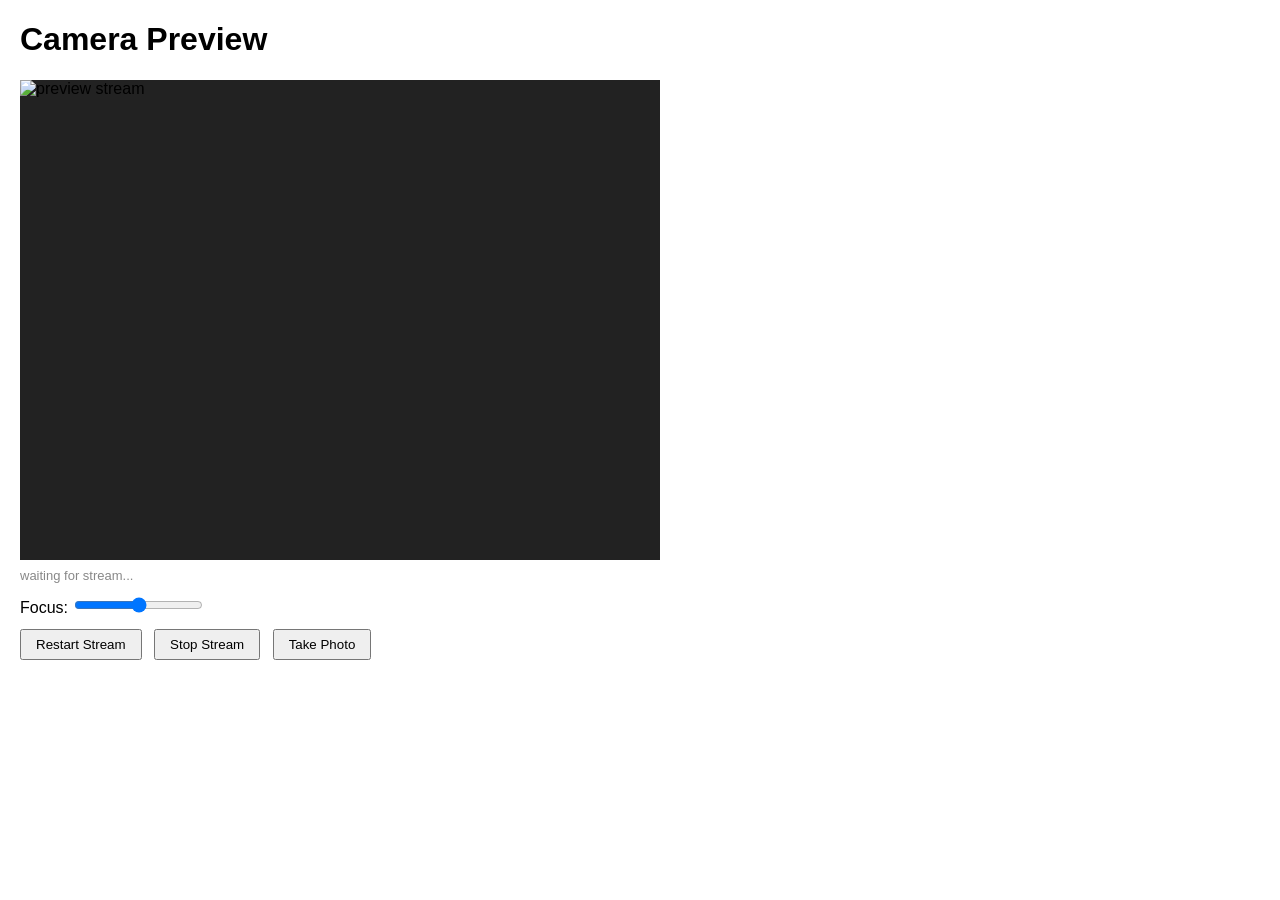
==== preview.html @ f0454689 "Log preview-url relay and browser socket id for diagnosis Adds a single-line [preview-url] server lo" ====
<!DOCTYPE html>
<html lang="en">
<head>
    <meta charset="UTF-8">
    <meta name="viewport" content="width=device-width, initial-scale=1.0">
    <title>Camera Preview</title>
    <style>
        body { font-family: sans-serif; margin: 20px; }
        #video { display: block; max-width: 100%; width: 640px; background: #222; min-height: 480px; }
        .status { color: #888; font-size: 13px; margin-top: 8px; }
        .row { margin: 12px 0; }
        button { padding: 6px 14px; margin-right: 8px; }
    </style>
</head>
<body>
    <h1>Camera Preview</h1>
    <img id="video" alt="preview stream">
    <div class="status" id="status">waiting for stream...</div>

    <div class="row">
        <label for="focusRange">Focus:</label>
        <input type="range" id="focusRange" min="0.0" max="10.0" step="0.1">
    </div>

    <div class="row">
        <button id="startStreamButton">Restart Stream</button>
        <button id="stopStreamButton">Stop Stream</button>
        <button id="takePhotoButton">Take Photo</button>
    </div>

    <script src="/js/socket.io-1.4.5.js"></script>
    <script>
        var urlParams = new URLSearchParams(window.location.search);
        var socketId = urlParams.get('socketId');
        var socket = io('http://' + location.hostname + ':3000');

        var videoElement = document.getElementById('video');
        var statusElement = document.getElementById('status');
        var focusRange = document.getElementById('focusRange');

        function setStatus(text) { statusElement.textContent = text; }

        function startPreview() {
            setStatus('requesting stream...');
            socket.emit('preview', { socketId: socketId, clientId: socketId });
        }

        function stopPreview() {
            socket.emit('stop-preview', { socketId: socketId });
            videoElement.removeAttribute('src');
            setStatus('stopped');
        }

        // Auto-start as soon as the socket is ready
        socket.on('connect', function () {
            console.log('preview socket connected, id=', socket.id, 'cameraSocketId=', socketId);
            if (socketId) startPreview();
            else setStatus('missing socketId query param');
        });

        socket.on('preview-url', function (url) {
            console.log('Preview URL:', url);
            // Cache-bust so browser doesn't reuse a dead connection.
            videoElement.src = url + (url.indexOf('?') === -1 ? '?' : '&') + 't=' + Date.now();
            setStatus('streaming from ' + url);
        });

        videoElement.addEventListener('error', function () {
            setStatus('stream connection failed — retrying in 2s');
            setTimeout(function () {
                if (videoElement.src) {
                    var base = videoElement.src.split('?')[0];
                    videoElement.src = base + '?t=' + Date.now();
                }
            }, 2000);
        });

        document.getElementById('startStreamButton').addEventListener('click', startPreview);
        document.getElementById('stopStreamButton').addEventListener('click', stopPreview);
        document.getElementById('takePhotoButton').addEventListener('click', function () {
            socket.emit('take-photo', { time: Date.now() });
        });

        var focusTimeout;
        focusRange.addEventListener('input', function () {
            clearTimeout(focusTimeout);
            focusTimeout = setTimeout(function () {
                socket.emit('update-focus', { socketId: socketId, focusValue: focusRange.value });
            }, 500);
        });

        window.addEventListener('beforeunload', stopPreview);
    </script>
</body>
</html>
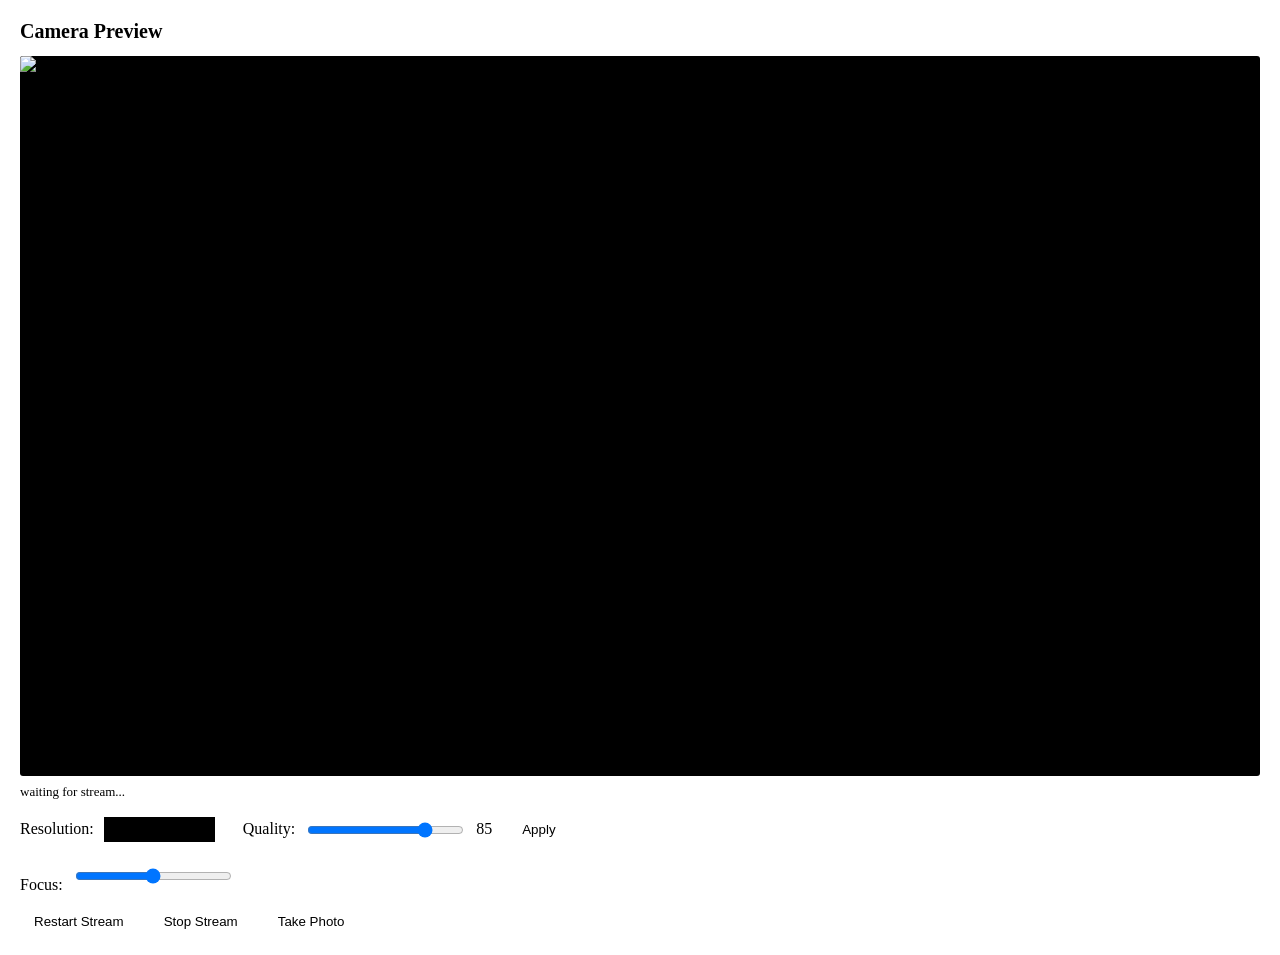
==== commit f9850942: "Batch 1: project name, preview controls, black & gold theme - getFolderName(time, project) prefixes " ====
--- a/preview.html
+++ b/preview.html
@@ -4,18 +4,38 @@
     <meta charset="UTF-8">
     <meta name="viewport" content="width=device-width, initial-scale=1.0">
     <title>Camera Preview</title>
+    <link rel="stylesheet" href="/css/theme.css">
     <style>
-        body { font-family: sans-serif; margin: 20px; }
-        #video { display: block; max-width: 100%; width: 640px; background: #222; min-height: 480px; }
-        .status { color: #888; font-size: 13px; margin-top: 8px; }
-        .row { margin: 12px 0; }
-        button { padding: 6px 14px; margin-right: 8px; }
+        body { margin: 20px; }
+        h1 { color: var(--gold); font-size: 20px; margin-top: 0; }
+        #video { display: block; max-width: 100%; width: 1280px; background: #000; min-height: 720px; border: 1px solid var(--border); border-radius: 3px; }
+        .status { color: var(--text-dim); font-size: 13px; margin-top: 8px; }
+        .row { margin: 14px 0; }
+        button, select, input[type=range] { padding: 6px 14px; margin-right: 8px; }
+        button { background: var(--bg-elev); color: var(--text); border: 1px solid var(--border); border-radius: 3px; cursor: pointer; }
+        button:hover { background: #2b2b34; color: var(--gold); border-color: var(--gold); }
+        select { background: #000; color: var(--text); border: 1px solid var(--border); padding: 4px 8px; }
+        label { color: var(--text-dim); margin-right: 6px; }
+        code { color: var(--gold); }
     </style>
 </head>
 <body>
     <h1>Camera Preview</h1>
     <img id="video" alt="preview stream">
     <div class="status" id="status">waiting for stream...</div>
+
+    <div class="row">
+        <label>Resolution:</label>
+        <select id="resolutionSelect">
+            <option value="640x480">640 × 480</option>
+            <option value="1280x720" selected>1280 × 720</option>
+            <option value="1920x1080">1920 × 1080</option>
+        </select>
+        <label style="margin-left:16px;">Quality:</label>
+        <input type="range" id="qualityRange" min="30" max="95" value="85" style="vertical-align:middle;">
+        <span id="qualityValue">85</span>
+        <button id="applyStreamButton" style="margin-left:12px;">Apply</button>
+    </div>
 
     <div class="row">
         <label for="focusRange">Focus:</label>
@@ -40,9 +60,24 @@
 
         function setStatus(text) { statusElement.textContent = text; }
 
+        var resolutionSelect = document.getElementById('resolutionSelect');
+        var qualityRange     = document.getElementById('qualityRange');
+        var qualityValue     = document.getElementById('qualityValue');
+        qualityRange.addEventListener('input', function () { qualityValue.textContent = qualityRange.value; });
+
+        function currentPreviewOpts() {
+            var parts = resolutionSelect.value.split('x');
+            return {
+                width:   parseInt(parts[0], 10),
+                height:  parseInt(parts[1], 10),
+                quality: parseInt(qualityRange.value, 10)
+            };
+        }
+
         function startPreview() {
             setStatus('requesting stream...');
-            socket.emit('preview', { socketId: socketId, clientId: socketId });
+            var opts = currentPreviewOpts();
+            socket.emit('preview', Object.assign({ socketId: socketId, clientId: socketId }, opts));
         }
 
         function stopPreview() {
@@ -77,6 +112,10 @@
 
         document.getElementById('startStreamButton').addEventListener('click', startPreview);
         document.getElementById('stopStreamButton').addEventListener('click', stopPreview);
+        document.getElementById('applyStreamButton').addEventListener('click', function () {
+            socket.emit('stop-preview', { socketId: socketId });
+            setTimeout(startPreview, 600);
+        });
         document.getElementById('takePhotoButton').addEventListener('click', function () {
             socket.emit('take-photo', { time: Date.now() });
         });
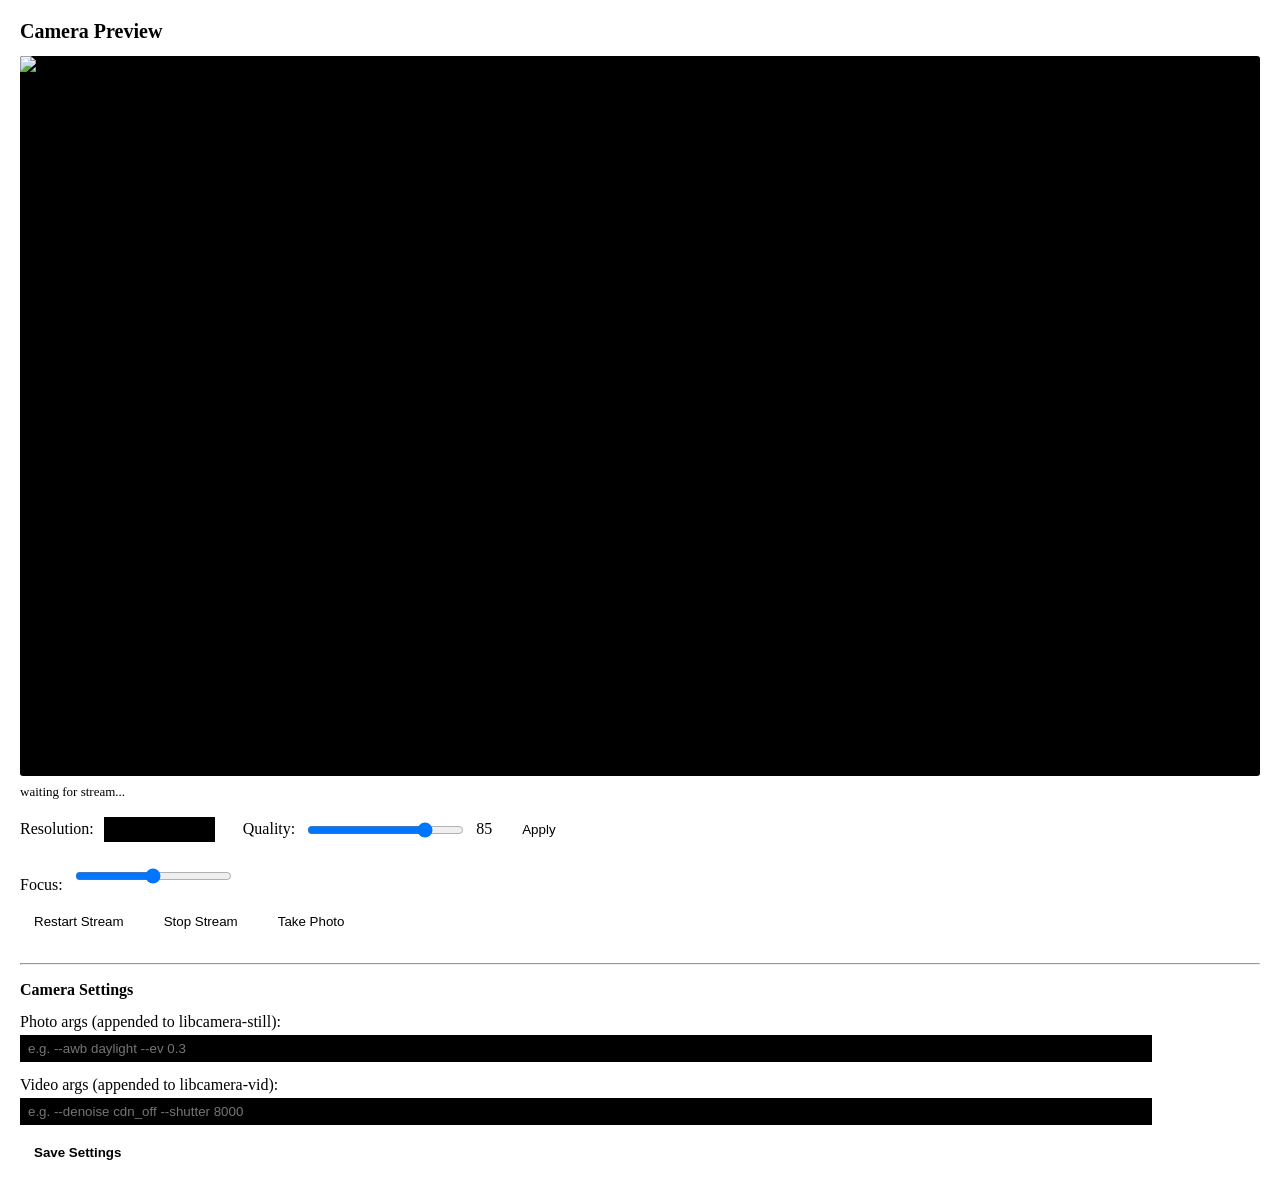
==== commit 794c09dd: "Batch 2: per-camera config store + signal sync telemetry - cameras-config.json persisted store keyed" ====
--- a/preview.html
+++ b/preview.html
@@ -46,6 +46,21 @@
         <button id="startStreamButton">Restart Stream</button>
         <button id="stopStreamButton">Stop Stream</button>
         <button id="takePhotoButton">Take Photo</button>
+    </div>
+
+    <hr style="border-color: var(--border); margin: 28px 0 16px;">
+    <h2 style="color: var(--gold); font-size: 16px;">Camera Settings <span id="configCameraLabel" style="color: var(--text-dim); font-weight: normal; font-size: 13px;"></span></h2>
+    <div class="row">
+        <label style="display:block; margin-bottom:4px;">Photo args (appended to libcamera-still):</label>
+        <input type="text" id="photoArgs" placeholder="e.g. --awb daylight --ev 0.3" style="width: 90%; padding: 6px 8px; background: #000; color: var(--text); border: 1px solid var(--border);">
+    </div>
+    <div class="row">
+        <label style="display:block; margin-bottom:4px;">Video args (appended to libcamera-vid):</label>
+        <input type="text" id="videoArgs" placeholder="e.g. --denoise cdn_off --shutter 8000" style="width: 90%; padding: 6px 8px; background: #000; color: var(--text); border: 1px solid var(--border);">
+    </div>
+    <div class="row">
+        <button id="saveConfigButton" style="background: var(--gold); color: #000; font-weight: 600;">Save Settings</button>
+        <span id="saveConfigStatus" style="color: var(--text-dim); margin-left: 10px;"></span>
     </div>
 
     <script src="/js/socket.io-1.4.5.js"></script>
@@ -129,6 +144,50 @@
         });
 
         window.addEventListener('beforeunload', stopPreview);
+
+        // --- Per-camera settings ---------------------------------------
+        var photoArgsEl      = document.getElementById('photoArgs');
+        var videoArgsEl      = document.getElementById('videoArgs');
+        var saveConfigStatus = document.getElementById('saveConfigStatus');
+        var configCameraLbl  = document.getElementById('configCameraLabel');
+
+        function requestConfig() {
+            socket.emit('get-camera-config', { socketId: socketId });
+        }
+
+        socket.on('connect', requestConfig);
+
+        socket.on('camera-config', function (msg) {
+            if (!msg) return;
+            var cfg = msg.config || {};
+            configCameraLbl.textContent = msg.hostName ? '(' + msg.hostName + ')' : '';
+            photoArgsEl.value = cfg.photoArgs || '';
+            videoArgsEl.value = cfg.videoArgs || '';
+            if (cfg.previewSize) {
+                var opt = resolutionSelect.querySelector('option[value="' + cfg.previewSize + '"]');
+                if (opt) resolutionSelect.value = cfg.previewSize;
+            }
+            if (cfg.previewQuality) {
+                qualityRange.value = cfg.previewQuality;
+                qualityValue.textContent = cfg.previewQuality;
+            }
+            if (msg.saved) {
+                saveConfigStatus.textContent = 'saved ' + new Date().toLocaleTimeString();
+            }
+        });
+
+        document.getElementById('saveConfigButton').addEventListener('click', function () {
+            saveConfigStatus.textContent = 'saving...';
+            socket.emit('set-camera-config', {
+                socketId: socketId,
+                config: {
+                    photoArgs:      photoArgsEl.value.trim(),
+                    videoArgs:      videoArgsEl.value.trim(),
+                    previewSize:    resolutionSelect.value,
+                    previewQuality: parseInt(qualityRange.value, 10)
+                }
+            });
+        });
     </script>
 </body>
 </html>
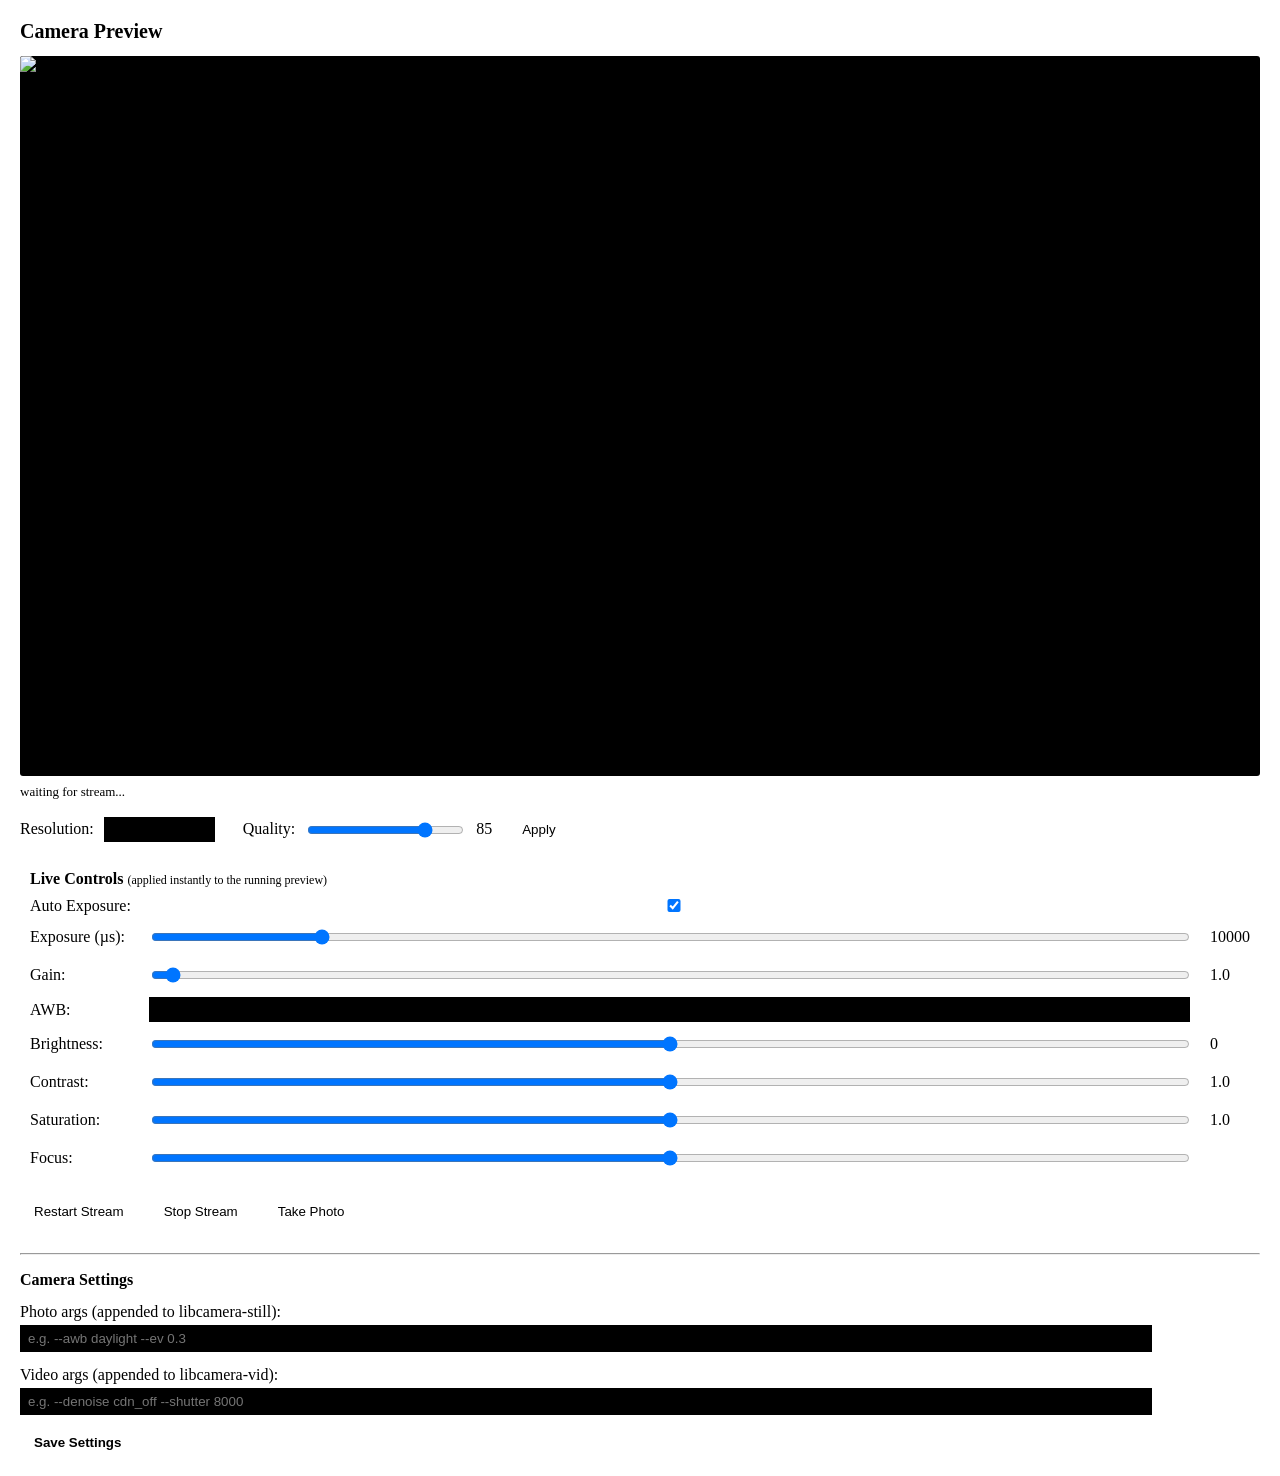
==== commit cdf60d48: "Live preview tuning + /settings bulk editor Preview window: - New Live Controls panel: Auto-exposure" ====
--- a/preview.html
+++ b/preview.html
@@ -37,9 +37,48 @@
         <button id="applyStreamButton" style="margin-left:12px;">Apply</button>
     </div>
 
-    <div class="row">
-        <label for="focusRange">Focus:</label>
-        <input type="range" id="focusRange" min="0.0" max="10.0" step="0.1">
+    <div class="row" style="border:1px solid var(--border); padding:10px; background: var(--bg-panel);">
+        <div style="color:var(--gold); font-weight:600; margin-bottom:8px;">Live Controls <span style="color:var(--text-dim); font-weight:normal; font-size:12px;">(applied instantly to the running preview)</span></div>
+        <div style="display:grid; grid-template-columns: auto 1fr auto; gap: 6px 12px; align-items:center;">
+            <label>Auto Exposure:</label>
+            <input type="checkbox" id="aeToggle" checked>
+            <span></span>
+
+            <label>Exposure (µs):</label>
+            <input type="range" id="exposureRange" min="100" max="66000" step="100" value="10000">
+            <span id="exposureValue">10000</span>
+
+            <label>Gain:</label>
+            <input type="range" id="gainRange" min="1.0" max="16.0" step="0.1" value="1.0">
+            <span id="gainValue">1.0</span>
+
+            <label>AWB:</label>
+            <select id="awbSelect">
+                <option value="0">Auto</option>
+                <option value="1">Tungsten</option>
+                <option value="2">Fluorescent</option>
+                <option value="3">Indoor</option>
+                <option value="4">Daylight</option>
+                <option value="5">Cloudy</option>
+            </select>
+            <span></span>
+
+            <label>Brightness:</label>
+            <input type="range" id="brightnessRange" min="-1.0" max="1.0" step="0.05" value="0">
+            <span id="brightnessValue">0</span>
+
+            <label>Contrast:</label>
+            <input type="range" id="contrastRange" min="0.0" max="2.0" step="0.05" value="1.0">
+            <span id="contrastValue">1.0</span>
+
+            <label>Saturation:</label>
+            <input type="range" id="saturationRange" min="0.0" max="2.0" step="0.05" value="1.0">
+            <span id="saturationValue">1.0</span>
+
+            <label for="focusRange">Focus:</label>
+            <input type="range" id="focusRange" min="0.0" max="10.0" step="0.1">
+            <span id="focusValue"></span>
+        </div>
     </div>
 
     <div class="row">
@@ -108,12 +147,87 @@
             else setStatus('missing socketId query param');
         });
 
+        var currentPiBase = null;   // e.g. http://192.168.81.23:8888
         socket.on('preview-url', function (url) {
             console.log('Preview URL:', url);
             // Cache-bust so browser doesn't reuse a dead connection.
             videoElement.src = url + (url.indexOf('?') === -1 ? '?' : '&') + 't=' + Date.now();
             setStatus('streaming from ' + url);
-        });
+            // Store base for /controls POST
+            try {
+                var u = new URL(url);
+                currentPiBase = u.origin;
+                flushControls(true); // push any slider state accumulated before url arrived
+            } catch (e) {}
+        });
+
+        // --- Live control sliders --------------------------------------
+        var aeToggle        = document.getElementById('aeToggle');
+        var exposureRange   = document.getElementById('exposureRange');
+        var exposureValueEl = document.getElementById('exposureValue');
+        var gainRange       = document.getElementById('gainRange');
+        var gainValueEl     = document.getElementById('gainValue');
+        var awbSelect       = document.getElementById('awbSelect');
+        var brightnessRange = document.getElementById('brightnessRange');
+        var brightnessValueEl = document.getElementById('brightnessValue');
+        var contrastRange   = document.getElementById('contrastRange');
+        var contrastValueEl = document.getElementById('contrastValue');
+        var saturationRange = document.getElementById('saturationRange');
+        var saturationValueEl = document.getElementById('saturationValue');
+        var focusValueEl    = document.getElementById('focusValue');
+
+        function bindSlider(input, labelEl, fmt) {
+            input.addEventListener('input', function () {
+                if (labelEl) labelEl.textContent = fmt ? fmt(input.value) : input.value;
+                scheduleControls();
+            });
+        }
+        bindSlider(exposureRange, exposureValueEl);
+        bindSlider(gainRange, gainValueEl, function (v) { return Number(v).toFixed(1); });
+        bindSlider(brightnessRange, brightnessValueEl, function (v) { return Number(v).toFixed(2); });
+        bindSlider(contrastRange, contrastValueEl, function (v) { return Number(v).toFixed(2); });
+        bindSlider(saturationRange, saturationValueEl, function (v) { return Number(v).toFixed(2); });
+        awbSelect.addEventListener('change', scheduleControls);
+        aeToggle.addEventListener('change', scheduleControls);
+        focusRange.addEventListener('input', function () {
+            if (focusValueEl) focusValueEl.textContent = Number(focusRange.value).toFixed(1);
+            scheduleControls();
+        });
+
+        var controlsDebounce = null;
+        function scheduleControls() {
+            clearTimeout(controlsDebounce);
+            controlsDebounce = setTimeout(function () { flushControls(false); }, 150);
+        }
+
+        function currentControls() {
+            return {
+                ae: aeToggle.checked ? 'auto' : 'manual',
+                exposure:   exposureRange.value,
+                gain:       gainRange.value,
+                awb:        awbSelect.value,
+                brightness: brightnessRange.value,
+                contrast:   contrastRange.value,
+                saturation: saturationRange.value,
+                focus:      focusRange.value
+            };
+        }
+
+        function flushControls(silent) {
+            if (!currentPiBase) return;
+            var payload = currentControls();
+            fetch(currentPiBase + '/controls', {
+                method: 'POST',
+                headers: {'Content-Type': 'application/json'},
+                body: JSON.stringify(payload)
+            }).then(function (r) {
+                if (!silent && r.ok) setStatus('controls applied: ' + JSON.stringify(payload));
+            }).catch(function (e) {
+                console.warn('controls POST failed:', e);
+            });
+            // Also keep server-side update-focus event working for legacy paths
+            socket.emit('update-focus', { socketId: socketId, focusValue: focusRange.value });
+        }
 
         videoElement.addEventListener('error', function () {
             setStatus('stream connection failed — retrying in 2s');
@@ -133,14 +247,6 @@
         });
         document.getElementById('takePhotoButton').addEventListener('click', function () {
             socket.emit('take-photo', { time: Date.now() });
-        });
-
-        var focusTimeout;
-        focusRange.addEventListener('input', function () {
-            clearTimeout(focusTimeout);
-            focusTimeout = setTimeout(function () {
-                socket.emit('update-focus', { socketId: socketId, focusValue: focusRange.value });
-            }, 500);
         });
 
         window.addEventListener('beforeunload', stopPreview);
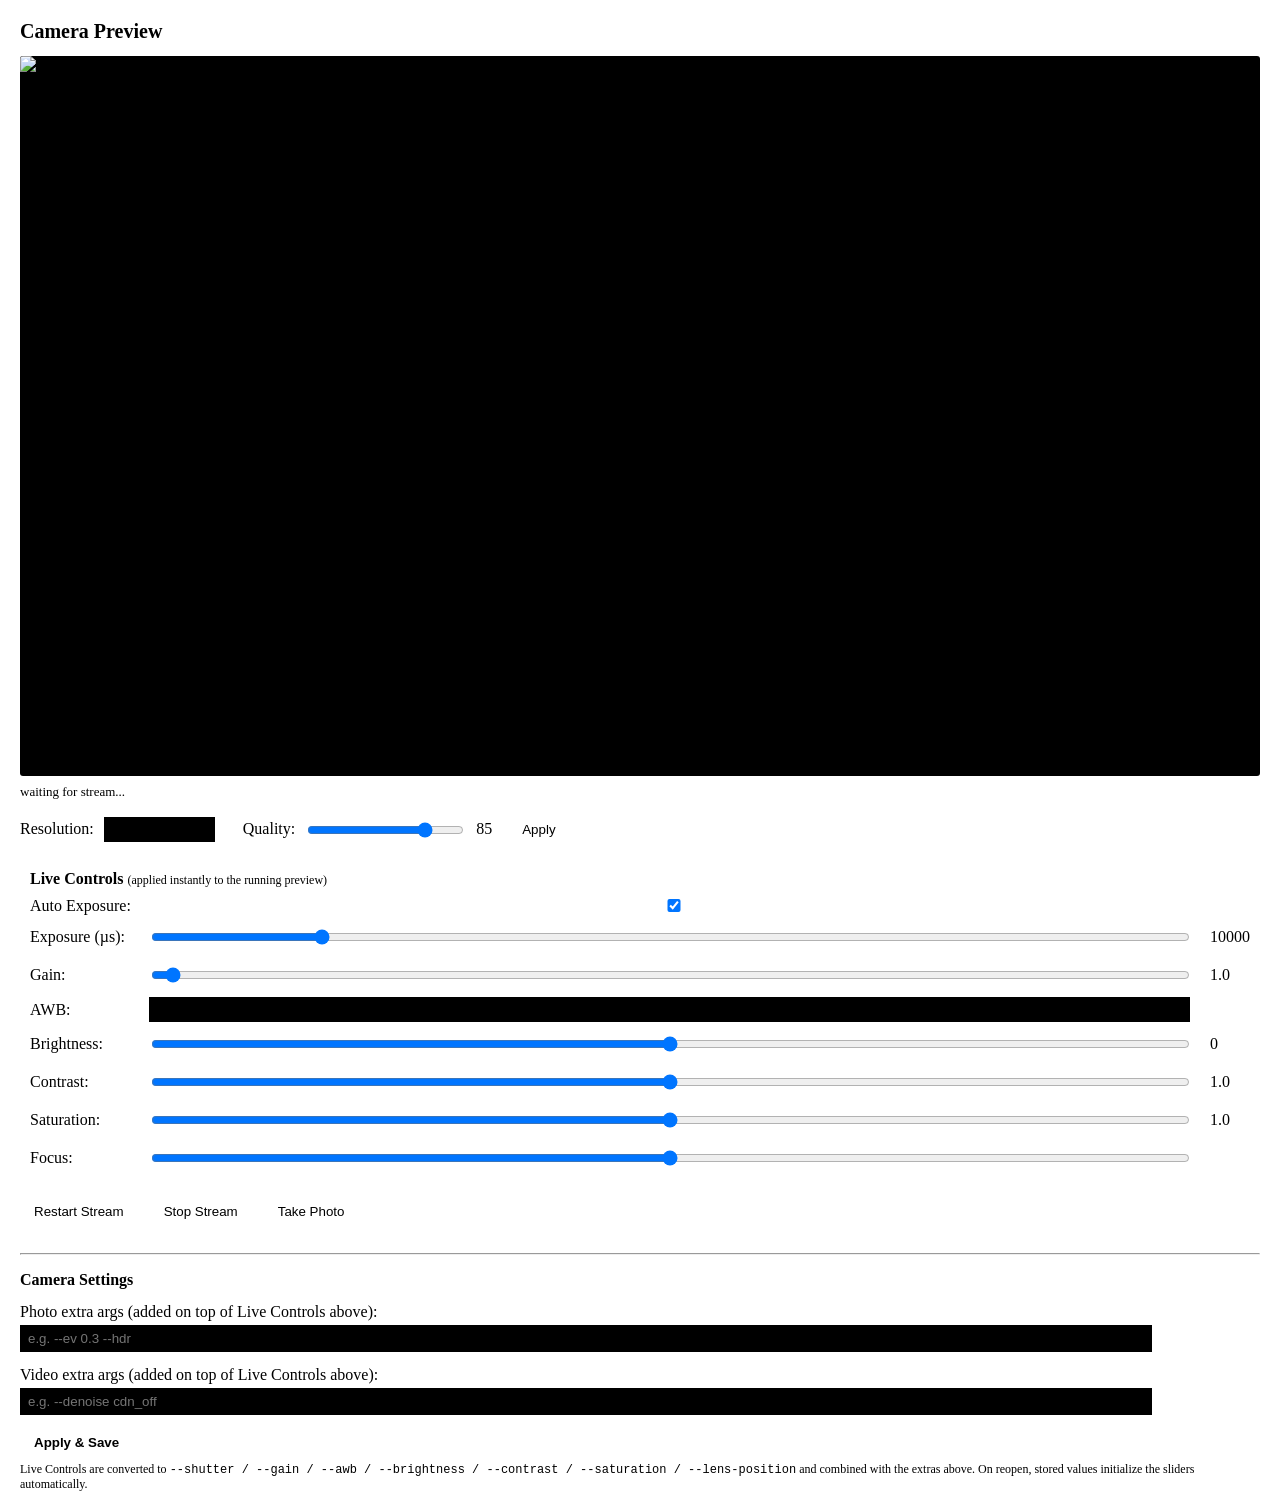
==== commit 062ce425: "Round-trip Live Controls <-> photoArgs/videoArgs Bidirectional bridge so structured capture settings" ====
--- a/preview.html
+++ b/preview.html
@@ -90,16 +90,20 @@
     <hr style="border-color: var(--border); margin: 28px 0 16px;">
     <h2 style="color: var(--gold); font-size: 16px;">Camera Settings <span id="configCameraLabel" style="color: var(--text-dim); font-weight: normal; font-size: 13px;"></span></h2>
     <div class="row">
-        <label style="display:block; margin-bottom:4px;">Photo args (appended to libcamera-still):</label>
-        <input type="text" id="photoArgs" placeholder="e.g. --awb daylight --ev 0.3" style="width: 90%; padding: 6px 8px; background: #000; color: var(--text); border: 1px solid var(--border);">
+        <label style="display:block; margin-bottom:4px;">Photo extra args (added on top of Live Controls above):</label>
+        <input type="text" id="photoArgs" placeholder="e.g. --ev 0.3 --hdr" style="width: 90%; padding: 6px 8px; background: #000; color: var(--text); border: 1px solid var(--border);">
     </div>
     <div class="row">
-        <label style="display:block; margin-bottom:4px;">Video args (appended to libcamera-vid):</label>
-        <input type="text" id="videoArgs" placeholder="e.g. --denoise cdn_off --shutter 8000" style="width: 90%; padding: 6px 8px; background: #000; color: var(--text); border: 1px solid var(--border);">
+        <label style="display:block; margin-bottom:4px;">Video extra args (added on top of Live Controls above):</label>
+        <input type="text" id="videoArgs" placeholder="e.g. --denoise cdn_off" style="width: 90%; padding: 6px 8px; background: #000; color: var(--text); border: 1px solid var(--border);">
     </div>
     <div class="row">
-        <button id="saveConfigButton" style="background: var(--gold); color: #000; font-weight: 600;">Save Settings</button>
+        <button id="saveConfigButton" style="background: var(--gold); color: #000; font-weight: 600;">Apply & Save</button>
         <span id="saveConfigStatus" style="color: var(--text-dim); margin-left: 10px;"></span>
+        <div style="color: var(--text-dim); font-size: 12px; margin-top: 6px;">
+            Live Controls are converted to <code>--shutter / --gain / --awb / --brightness / --contrast / --saturation / --lens-position</code>
+            and combined with the extras above. On reopen, stored values initialize the sliders automatically.
+        </div>
     </div>
 
     <script src="/js/socket.io-1.4.5.js"></script>
@@ -263,12 +267,115 @@
 
         socket.on('connect', requestConfig);
 
+        // Bidirectional bridge between Live Controls sliders and the CLI
+        // arg strings persisted in cameras-config.json. Structured flags
+        // (exposure/gain/awb/brightness/contrast/saturation/focus) round-
+        // trip through the sliders; anything unrecognized stays in the
+        // free-form "extras" text inputs.
+
+        var AWB_MODES = ['auto','tungsten','fluorescent','indoor','daylight','cloudy'];
+        var AWB_ALIAS = {incandescent: 1, 'daylight': 4, 'cloud': 5};
+
+        function slidersToArgs() {
+            var parts = [];
+            if (!aeToggle.checked) {
+                parts.push('--shutter', String(parseInt(exposureRange.value, 10)));
+                parts.push('--gain', Number(gainRange.value).toFixed(2));
+            }
+            var awbIdx = parseInt(awbSelect.value, 10);
+            if (!isNaN(awbIdx) && AWB_MODES[awbIdx]) {
+                parts.push('--awb', AWB_MODES[awbIdx]);
+            }
+            var b = parseFloat(brightnessRange.value);
+            if (!isNaN(b) && b !== 0)    parts.push('--brightness', b.toFixed(2));
+            var c = parseFloat(contrastRange.value);
+            if (!isNaN(c) && c !== 1.0)  parts.push('--contrast', c.toFixed(2));
+            var s = parseFloat(saturationRange.value);
+            if (!isNaN(s) && s !== 1.0)  parts.push('--saturation', s.toFixed(2));
+            var f = parseFloat(focusRange.value);
+            if (!isNaN(f)) {
+                parts.push('--autofocus-mode', 'manual');
+                parts.push('--lens-position', f.toFixed(2));
+            }
+            return parts.join(' ');
+        }
+
+        // Parses a libcamera args string. Structured flags become slider
+        // state (mutating the DOM), unrecognized tokens are returned as
+        // the residual string for the extras text input.
+        function parseArgsIntoSliders(argsStr, updateSliders) {
+            if (!argsStr) return '';
+            var tokens = String(argsStr).trim().split(/\s+/).filter(Boolean);
+            var extras = [];
+            var i = 0;
+            var sawShutter = false, sawFocus = false;
+
+            function setSlider(el, labelEl, val, fmt) {
+                if (!updateSliders) return;
+                if (el) el.value = val;
+                if (labelEl) labelEl.textContent = fmt ? fmt(val) : val;
+            }
+
+            while (i < tokens.length) {
+                var t = tokens[i], n = tokens[i+1];
+                if ((t === '--shutter') && n) {
+                    setSlider(exposureRange, exposureValueEl, parseInt(n, 10));
+                    sawShutter = true;
+                    i += 2; continue;
+                }
+                if ((t === '--gain' || t === '--analoguegain') && n) {
+                    setSlider(gainRange, gainValueEl, parseFloat(n), function (v) { return Number(v).toFixed(1); });
+                    i += 2; continue;
+                }
+                if (t === '--awb' && n) {
+                    var idx = AWB_MODES.indexOf(String(n).toLowerCase());
+                    if (idx < 0 && AWB_ALIAS[n.toLowerCase()] != null) idx = AWB_ALIAS[n.toLowerCase()];
+                    if (idx >= 0 && updateSliders) awbSelect.value = String(idx);
+                    i += 2; continue;
+                }
+                if (t === '--brightness' && n) {
+                    setSlider(brightnessRange, brightnessValueEl, parseFloat(n), function (v) { return Number(v).toFixed(2); });
+                    i += 2; continue;
+                }
+                if (t === '--contrast' && n) {
+                    setSlider(contrastRange, contrastValueEl, parseFloat(n), function (v) { return Number(v).toFixed(2); });
+                    i += 2; continue;
+                }
+                if (t === '--saturation' && n) {
+                    setSlider(saturationRange, saturationValueEl, parseFloat(n), function (v) { return Number(v).toFixed(2); });
+                    i += 2; continue;
+                }
+                if (t === '--lens-position' && n) {
+                    setSlider(focusRange, focusValueEl, parseFloat(n), function (v) { return Number(v).toFixed(1); });
+                    sawFocus = true;
+                    i += 2; continue;
+                }
+                if (t === '--autofocus-mode' && n) {
+                    // manual implied when --lens-position appears; just consume.
+                    i += 2; continue;
+                }
+                extras.push(t);
+                i++;
+            }
+
+            if (updateSliders) aeToggle.checked = !sawShutter;
+            return extras.join(' ');
+        }
+
         socket.on('camera-config', function (msg) {
             if (!msg) return;
             var cfg = msg.config || {};
             configCameraLbl.textContent = msg.hostName ? '(' + msg.hostName + ')' : '';
-            photoArgsEl.value = cfg.photoArgs || '';
-            videoArgsEl.value = cfg.videoArgs || '';
+
+            // Parse photoArgs first (authoritative for shared structured
+            // flags) — updates sliders and extracts residual for the
+            // photo extras text input. Then parse videoArgs without
+            // re-touching the sliders to compute its residual.
+            var photoResidual = parseArgsIntoSliders(cfg.photoArgs || '', true);
+            var videoResidual = parseArgsIntoSliders(cfg.videoArgs || '', false);
+            photoArgsEl.value = photoResidual;
+            videoArgsEl.value = videoResidual;
+
             if (cfg.previewSize) {
                 var opt = resolutionSelect.querySelector('option[value="' + cfg.previewSize + '"]');
                 if (opt) resolutionSelect.value = cfg.previewSize;
@@ -277,6 +384,11 @@
                 qualityRange.value = cfg.previewQuality;
                 qualityValue.textContent = cfg.previewQuality;
             }
+
+            // Push what we just parsed to the running Picamera2 so the
+            // visible preview matches the stored values immediately.
+            flushControls(true);
+
             if (msg.saved) {
                 saveConfigStatus.textContent = 'saved ' + new Date().toLocaleTimeString();
             }
@@ -284,15 +396,25 @@
 
         document.getElementById('saveConfigButton').addEventListener('click', function () {
             saveConfigStatus.textContent = 'saving...';
+            var structured = slidersToArgs();
+            var photoExtras = photoArgsEl.value.trim();
+            var videoExtras = videoArgsEl.value.trim();
+            var combinedPhoto = [structured, photoExtras].filter(Boolean).join(' ');
+            var combinedVideo = [structured, videoExtras].filter(Boolean).join(' ');
+
             socket.emit('set-camera-config', {
                 socketId: socketId,
                 config: {
-                    photoArgs:      photoArgsEl.value.trim(),
-                    videoArgs:      videoArgsEl.value.trim(),
+                    photoArgs:      combinedPhoto,
+                    videoArgs:      combinedVideo,
                     previewSize:    resolutionSelect.value,
                     previewQuality: parseInt(qualityRange.value, 10)
                 }
             });
+
+            // Also flush current live state to the running preview so the
+            // Save doubles as Apply.
+            flushControls(false);
         });
     </script>
 </body>
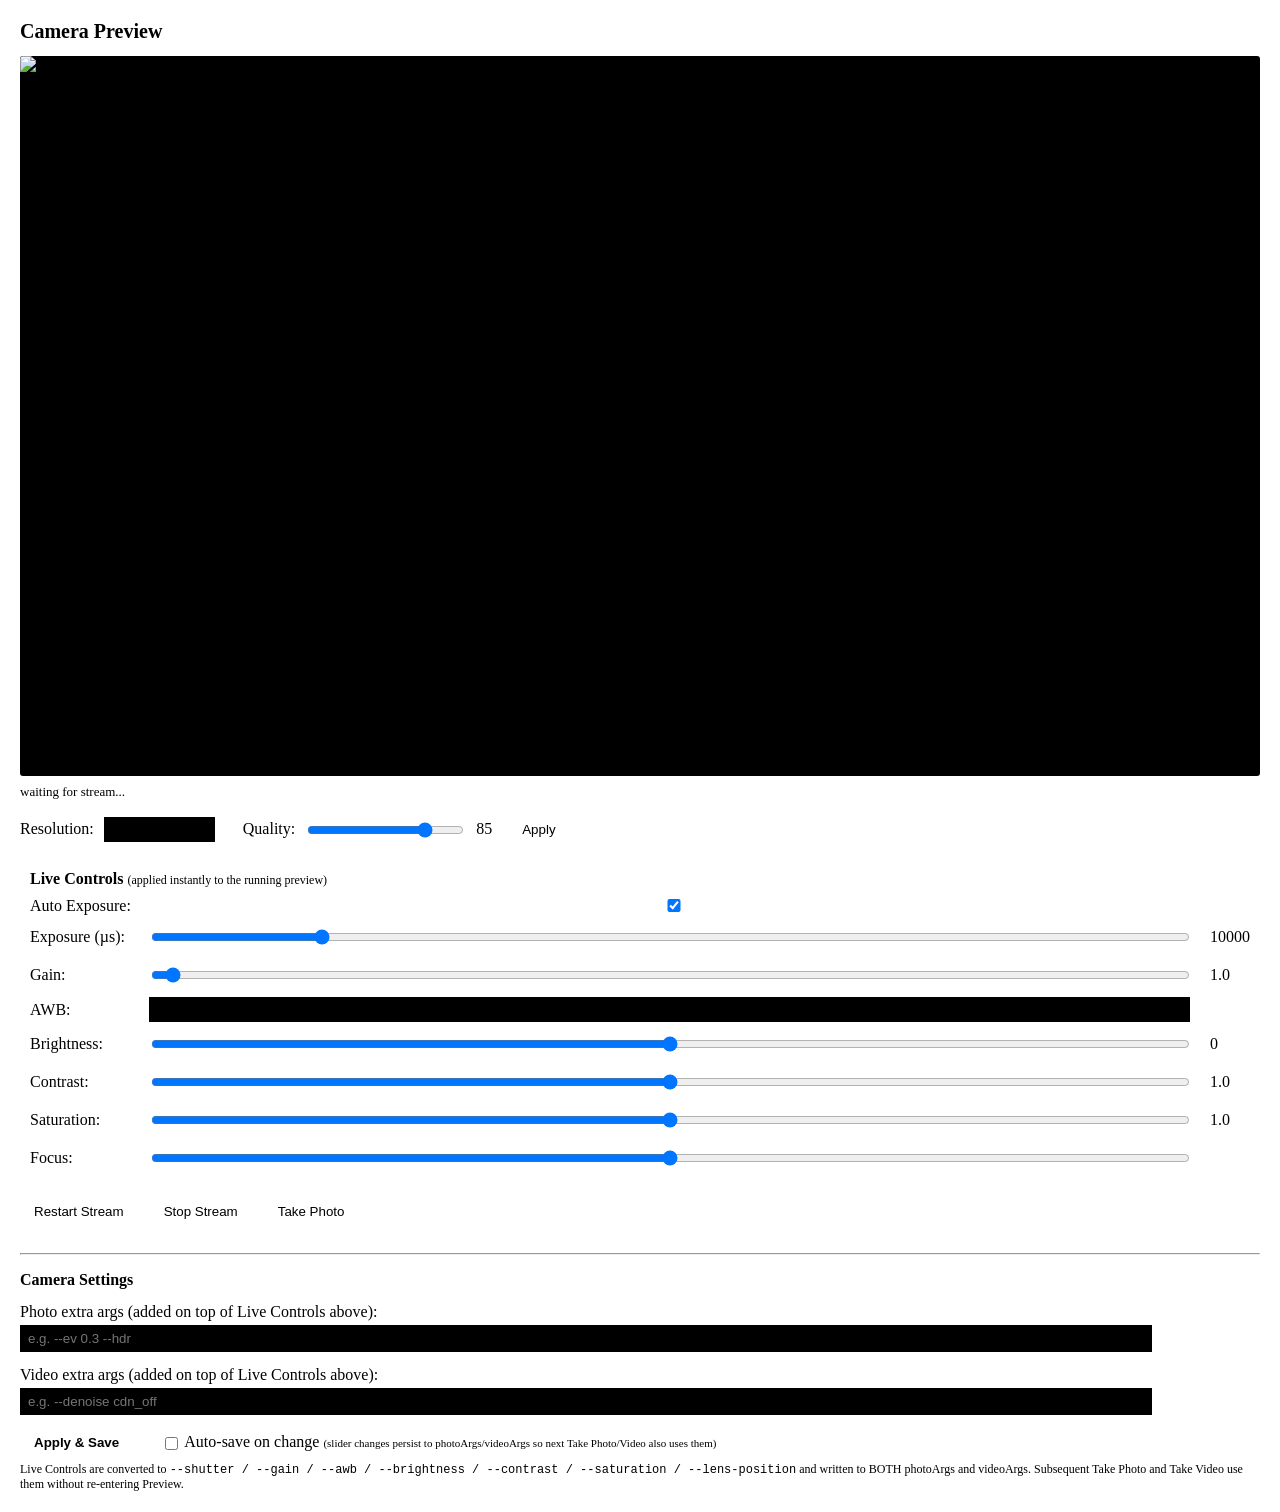
==== commit b7c6386e: "Auto-save toggle so live slider changes also flow to capture args Previously a slider only hit the r" ====
--- a/preview.html
+++ b/preview.html
@@ -99,10 +99,15 @@
     </div>
     <div class="row">
         <button id="saveConfigButton" style="background: var(--gold); color: #000; font-weight: 600;">Apply & Save</button>
+        <label style="margin-left: 16px; display: inline-block;">
+            <input type="checkbox" id="autoSaveToggle" style="vertical-align: middle;">
+            Auto-save on change
+            <span style="color: var(--text-dim); font-size: 11px;">(slider changes persist to photoArgs/videoArgs so next Take Photo/Video also uses them)</span>
+        </label>
         <span id="saveConfigStatus" style="color: var(--text-dim); margin-left: 10px;"></span>
         <div style="color: var(--text-dim); font-size: 12px; margin-top: 6px;">
             Live Controls are converted to <code>--shutter / --gain / --awb / --brightness / --contrast / --saturation / --lens-position</code>
-            and combined with the extras above. On reopen, stored values initialize the sliders automatically.
+            and written to BOTH photoArgs and videoArgs. Subsequent Take Photo and Take Video use them without re-entering Preview.
         </div>
     </div>
 
@@ -199,9 +204,14 @@
         });
 
         var controlsDebounce = null;
+        var autoSaveDebounce = null;
         function scheduleControls() {
             clearTimeout(controlsDebounce);
             controlsDebounce = setTimeout(function () { flushControls(false); }, 150);
+            if (document.getElementById('autoSaveToggle').checked) {
+                clearTimeout(autoSaveDebounce);
+                autoSaveDebounce = setTimeout(function () { saveConfig(true); }, 800);
+            }
         }
 
         function currentControls() {
@@ -394,8 +404,8 @@
             }
         });
 
-        document.getElementById('saveConfigButton').addEventListener('click', function () {
-            saveConfigStatus.textContent = 'saving...';
+        function saveConfig(silent) {
+            saveConfigStatus.textContent = silent ? 'auto-saving...' : 'saving...';
             var structured = slidersToArgs();
             var photoExtras = photoArgsEl.value.trim();
             var videoExtras = videoArgsEl.value.trim();
@@ -413,8 +423,17 @@
             });
 
             // Also flush current live state to the running preview so the
-            // Save doubles as Apply.
+            // save doubles as apply.
             flushControls(false);
+        }
+
+        document.getElementById('saveConfigButton').addEventListener('click', function () { saveConfig(false); });
+
+        // Persist the auto-save checkbox across page reloads.
+        var autoSaveEl = document.getElementById('autoSaveToggle');
+        try { autoSaveEl.checked = localStorage.getItem('previewAutoSave') === '1'; } catch (e) {}
+        autoSaveEl.addEventListener('change', function () {
+            try { localStorage.setItem('previewAutoSave', autoSaveEl.checked ? '1' : '0'); } catch (e) {}
         });
     </script>
 </body>
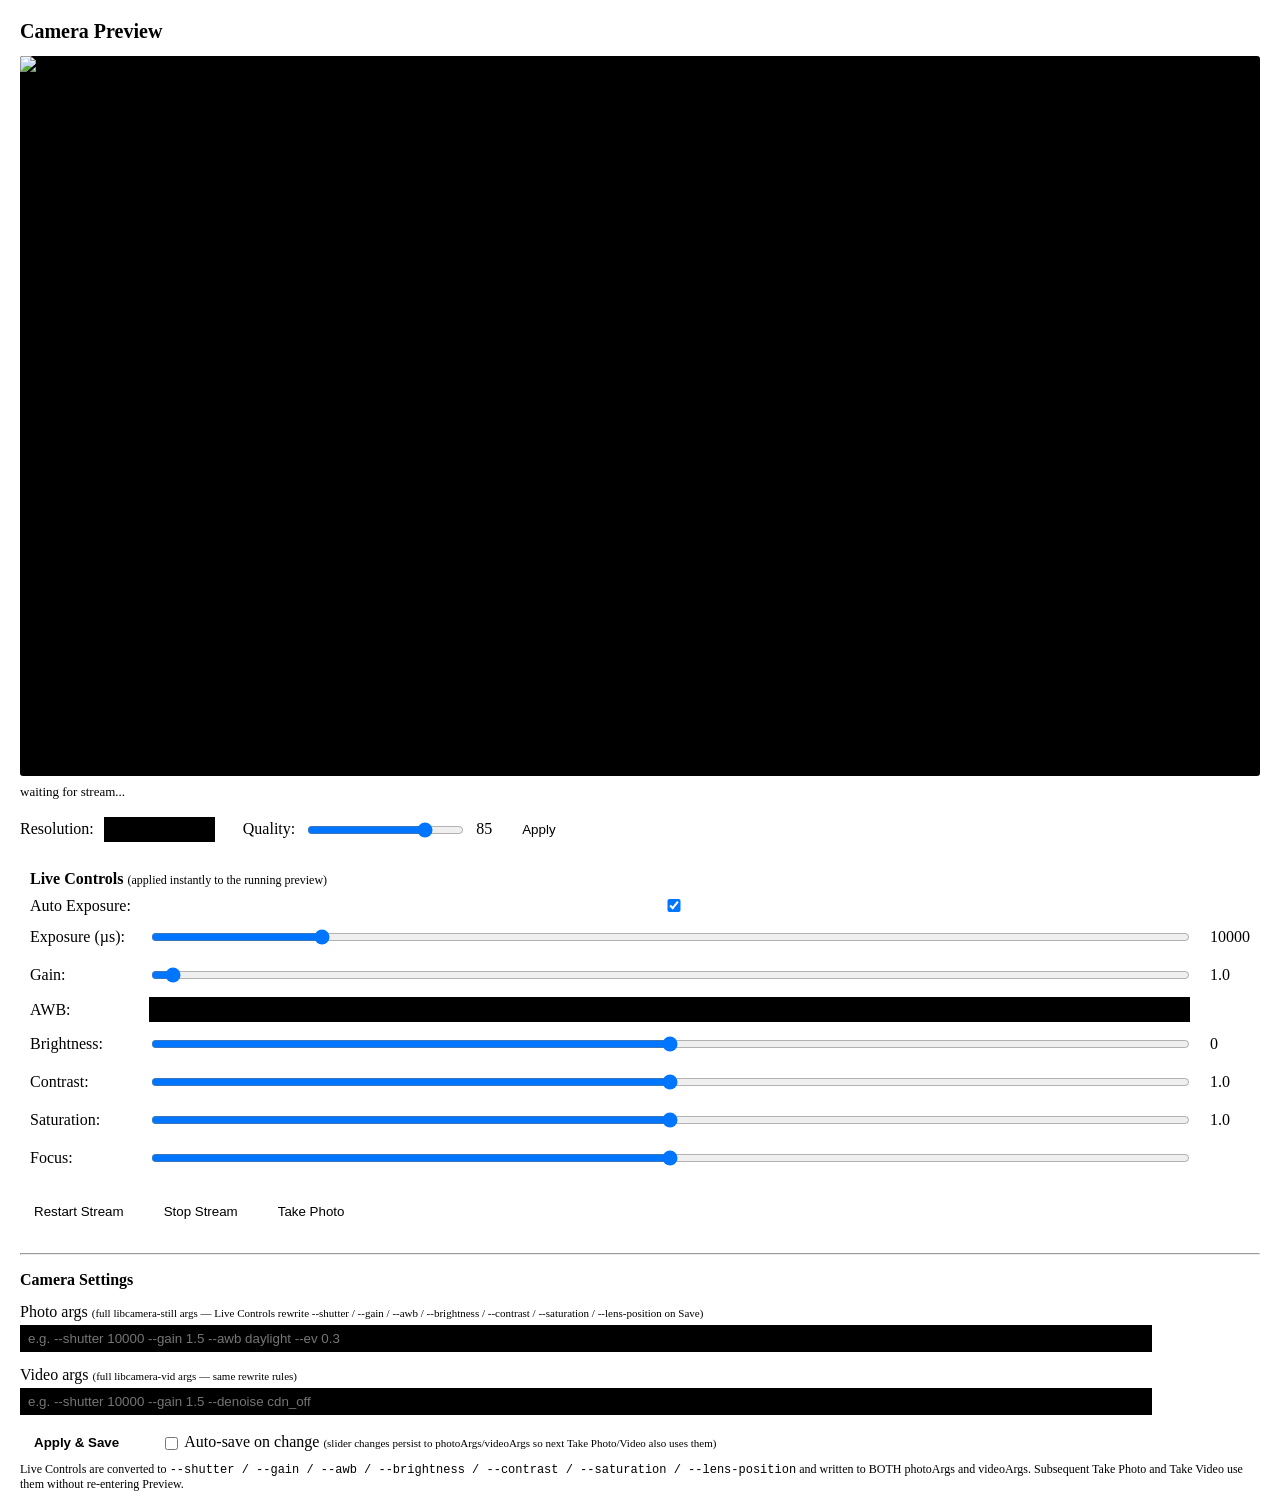
==== commit 584d2952: "Preview text inputs now mirror the full saved args string Previously the Photo/Video inputs only sho" ====
--- a/preview.html
+++ b/preview.html
@@ -90,12 +90,16 @@
     <hr style="border-color: var(--border); margin: 28px 0 16px;">
     <h2 style="color: var(--gold); font-size: 16px;">Camera Settings <span id="configCameraLabel" style="color: var(--text-dim); font-weight: normal; font-size: 13px;"></span></h2>
     <div class="row">
-        <label style="display:block; margin-bottom:4px;">Photo extra args (added on top of Live Controls above):</label>
-        <input type="text" id="photoArgs" placeholder="e.g. --ev 0.3 --hdr" style="width: 90%; padding: 6px 8px; background: #000; color: var(--text); border: 1px solid var(--border);">
+        <label style="display:block; margin-bottom:4px;">
+            Photo args <span style="color: var(--text-dim); font-size: 11px;">(full libcamera-still args — Live Controls rewrite --shutter / --gain / --awb / --brightness / --contrast / --saturation / --lens-position on Save)</span>
+        </label>
+        <input type="text" id="photoArgs" placeholder="e.g. --shutter 10000 --gain 1.5 --awb daylight --ev 0.3" style="width: 90%; padding: 6px 8px; background: #000; color: var(--text); border: 1px solid var(--border);">
     </div>
     <div class="row">
-        <label style="display:block; margin-bottom:4px;">Video extra args (added on top of Live Controls above):</label>
-        <input type="text" id="videoArgs" placeholder="e.g. --denoise cdn_off" style="width: 90%; padding: 6px 8px; background: #000; color: var(--text); border: 1px solid var(--border);">
+        <label style="display:block; margin-bottom:4px;">
+            Video args <span style="color: var(--text-dim); font-size: 11px;">(full libcamera-vid args — same rewrite rules)</span>
+        </label>
+        <input type="text" id="videoArgs" placeholder="e.g. --shutter 10000 --gain 1.5 --denoise cdn_off" style="width: 90%; padding: 6px 8px; background: #000; color: var(--text); border: 1px solid var(--border);">
     </div>
     <div class="row">
         <button id="saveConfigButton" style="background: var(--gold); color: #000; font-weight: 600;">Apply & Save</button>
@@ -377,14 +381,13 @@
             var cfg = msg.config || {};
             configCameraLbl.textContent = msg.hostName ? '(' + msg.hostName + ')' : '';
 
-            // Parse photoArgs first (authoritative for shared structured
-            // flags) — updates sliders and extracts residual for the
-            // photo extras text input. Then parse videoArgs without
-            // re-touching the sliders to compute its residual.
-            var photoResidual = parseArgsIntoSliders(cfg.photoArgs || '', true);
-            var videoResidual = parseArgsIntoSliders(cfg.videoArgs || '', false);
-            photoArgsEl.value = photoResidual;
-            videoArgsEl.value = videoResidual;
+            // Show the full saved args in the text inputs so the user
+            // can always see exactly what is persisted. The sliders are
+            // seeded from photoArgs for structured flags; text inputs
+            // keep the complete string.
+            photoArgsEl.value = cfg.photoArgs || '';
+            videoArgsEl.value = cfg.videoArgs || '';
+            parseArgsIntoSliders(cfg.photoArgs || '', true);
 
             if (cfg.previewSize) {
                 var opt = resolutionSelect.querySelector('option[value="' + cfg.previewSize + '"]');
@@ -404,19 +407,31 @@
             }
         });
 
+        // Take whatever is in the text input, strip any structured flags
+        // the sliders own, and append the slider-derived structured args.
+        // Result: the text input value is preserved for anything unknown,
+        // but structured flags reflect the current slider state.
+        function mergeStructuredInto(argsStr) {
+            var residual = parseArgsIntoSliders(argsStr, false);
+            var structured = slidersToArgs();
+            return [structured, residual].filter(Boolean).join(' ');
+        }
+
         function saveConfig(silent) {
             saveConfigStatus.textContent = silent ? 'auto-saving...' : 'saving...';
-            var structured = slidersToArgs();
-            var photoExtras = photoArgsEl.value.trim();
-            var videoExtras = videoArgsEl.value.trim();
-            var combinedPhoto = [structured, photoExtras].filter(Boolean).join(' ');
-            var combinedVideo = [structured, videoExtras].filter(Boolean).join(' ');
+            var photoMerged = mergeStructuredInto(photoArgsEl.value);
+            var videoMerged = mergeStructuredInto(videoArgsEl.value);
+
+            // Reflect the merged result back into the visible inputs so
+            // the user sees what was saved.
+            photoArgsEl.value = photoMerged;
+            videoArgsEl.value = videoMerged;
 
             socket.emit('set-camera-config', {
                 socketId: socketId,
                 config: {
-                    photoArgs:      combinedPhoto,
-                    videoArgs:      combinedVideo,
+                    photoArgs:      photoMerged,
+                    videoArgs:      videoMerged,
                     previewSize:    resolutionSelect.value,
                     previewQuality: parseInt(qualityRange.value, 10)
                 }
@@ -428,6 +443,24 @@
         }
 
         document.getElementById('saveConfigButton').addEventListener('click', function () { saveConfig(false); });
+
+        // Text inputs for photo/video extras participate in auto-save too.
+        // Debounce 1.2s after the last keystroke so typing doesn't spam.
+        function scheduleTextSave() {
+            if (!document.getElementById('autoSaveToggle').checked) return;
+            clearTimeout(autoSaveDebounce);
+            autoSaveDebounce = setTimeout(function () { saveConfig(true); }, 1200);
+        }
+        photoArgsEl.addEventListener('input', scheduleTextSave);
+        videoArgsEl.addEventListener('input', scheduleTextSave);
+        // Also commit on blur regardless of auto-save state, so leaving the
+        // field feels like a deliberate commit.
+        function saveOnBlur() {
+            if (document.getElementById('autoSaveToggle').checked) return; // handled above
+            saveConfig(true);
+        }
+        photoArgsEl.addEventListener('blur', saveOnBlur);
+        videoArgsEl.addEventListener('blur', saveOnBlur);
 
         // Persist the auto-save checkbox across page reloads.
         var autoSaveEl = document.getElementById('autoSaveToggle');
